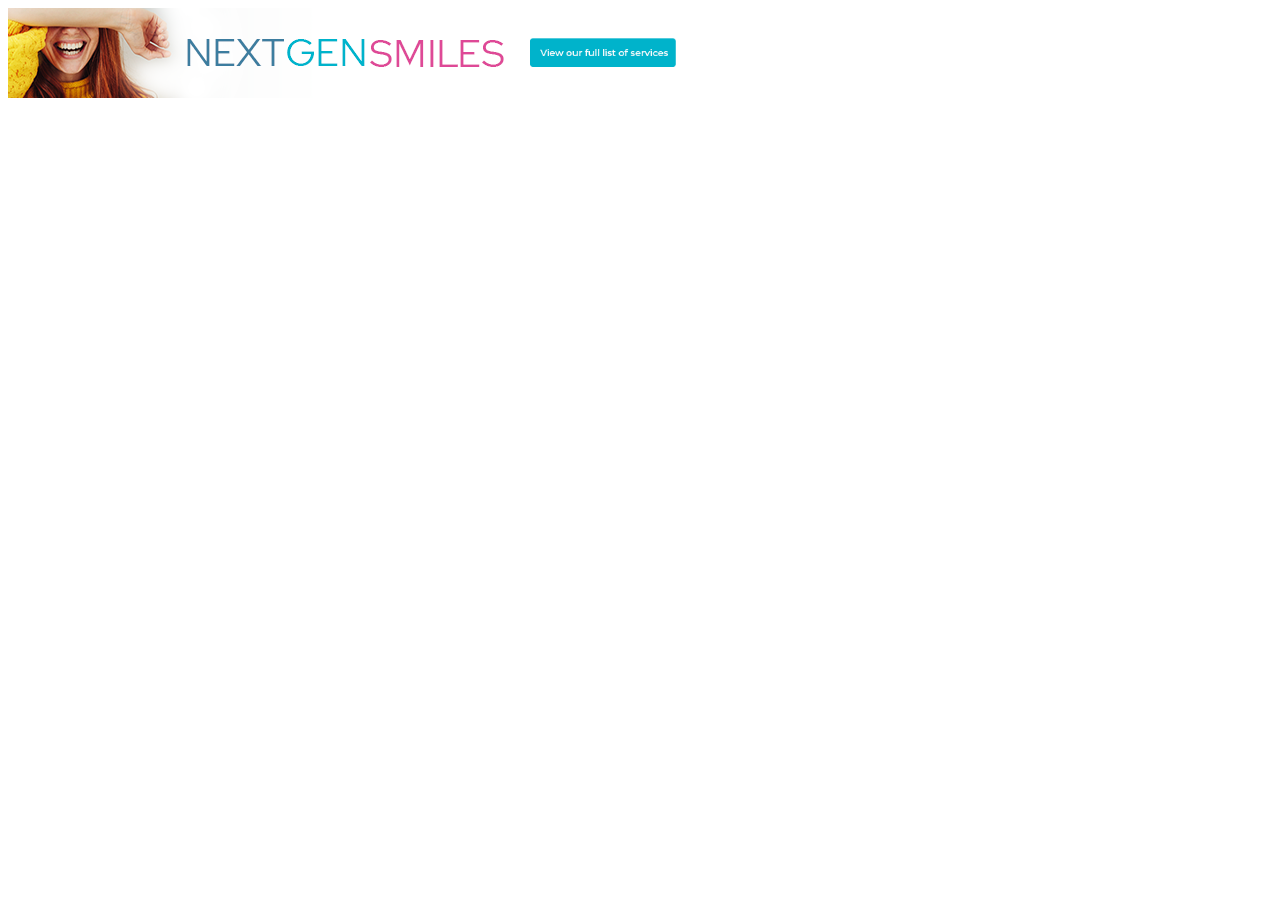
==== index.html @ d7ce0eb2 "deleted bannerad folder" ====
<html lang="en">
  <head>
    <meta charset="UTF-8" />
    <meta name="viewport" content="width=device-width, initial-scale=1.0" />
    <title>Document</title>
    <link rel="stylesheet" type="text/css" href="css/style.css" />
    <script src="https://ajax.googleapis.com/ajax/libs/jquery/3.2.1/jquery.min.js"></script>
    <script src="js/script.js"></script>
  </head>
  <body>
    <div class="container">
      <a href="http://www.nextgensmilecare.com/">
        <div class="column">
          <div class="row">
            <img
              class="general-dentistry"
              src="assets/images/728x90/general_dentistry.png"
              alt="general-dentistry"
              style="width:100%"
              style="height:100%"
            />
          </div>
          <div class="row">
            <img
              class="pediatric-dentistry"
              src="assets/images/728x90/pediatric_dentistry.png"
              alt="pediatric-dentistry"
              style="width:100%"
            />
          </div>
          <div class="row">
            <img
              class="cleaning-whitening"
              src="assets/images/728x90/cleaning_whitening.png"
              alt="cleaning-whitening"
              style="width:100%"
              style="height:100%"
            />
          </div>
          <div class="row">
            <div class="last">
              <div class="column">
                <img
                  class="hero-img"
                  src="assets/images/728x90/hero_img.png"
                  alt="hero-img"
                  style="width:100%"
                  style="height:100%"
                />
              </div>
              <div class="column">
                <img
                  class="periodontics"
                  src="assets/images/728x90/periodontics.png"
                  alt="periodontics"
                  style="width:100%"
                  style="height:100%"
                />
              </div>
              <div class="column">
                <img
                  class="view-services-btn"
                  src="assets/images/728x90/view_services_btn.png"
                  alt="view-services-btn"
                  style="width:20%"
                  style="height:20%"
                />
              </div>
            </div>
          </div>
        </div>
      </a>
    </div>
  </body>
</html>
---- css/style.css ----
.container {
  height: 90px;
  width: 728px;
  background-color: #69b0bc;
  position: relative;
  text-align: center;
  overflow: hidden;
  background-color: white;
}

.general-dentistry {
  transition: transform 3500ms linear;
  position: relative;
  top: 0;
}

.dentistry-ad .general-dentistry {
  transition-delay: 500ms;
  transform: translateY(-300px);
}

.pediatric-dentistry {
  transition: transform 3500ms linear;
  position: relative;
  top: 0;
}

.dentistry-ad .pediatric-dentistry {
  transition-delay: 500ms;
  transform: translateY(-300px);
}

.dentistry-ad .cleaning-whitening {
  transition-delay: 500ms;
  transform: translateY(-300px);
}
.cleaning-whitening {
  transition: transform 3500ms linear;
  position: relative;
  top: 0;
}

.dentistry-ad .row .last {
  transition-delay: 500ms;
  transform: translateY(-270px);
}
.row .last {
  transition: transform 3500ms linear;
  position: relative;
  top: 0;
}

.last::after {
  clear: both;
  display: inline-block;
  white-space: nowrap;
}

.last .column {
  margin: auto;
  float: left;
  padding: 0;
}

.hero-img {
  transition: transform 2300ms ease-in;
  position: absolute;
  left: -800px;
}

.dentistry-ad .hero-img {
  transition-delay: 3500ms;
  transform: translateX(800px);
}
.view-services-btn {
  transition: transform 2200ms ease-in;
  position: absolute;
  margin-top: 30px;
  right: -240px;
}

.dentistry-ad .view-services-btn {
  transition-delay: 4800ms;
  transform: translateX(-300px);
}
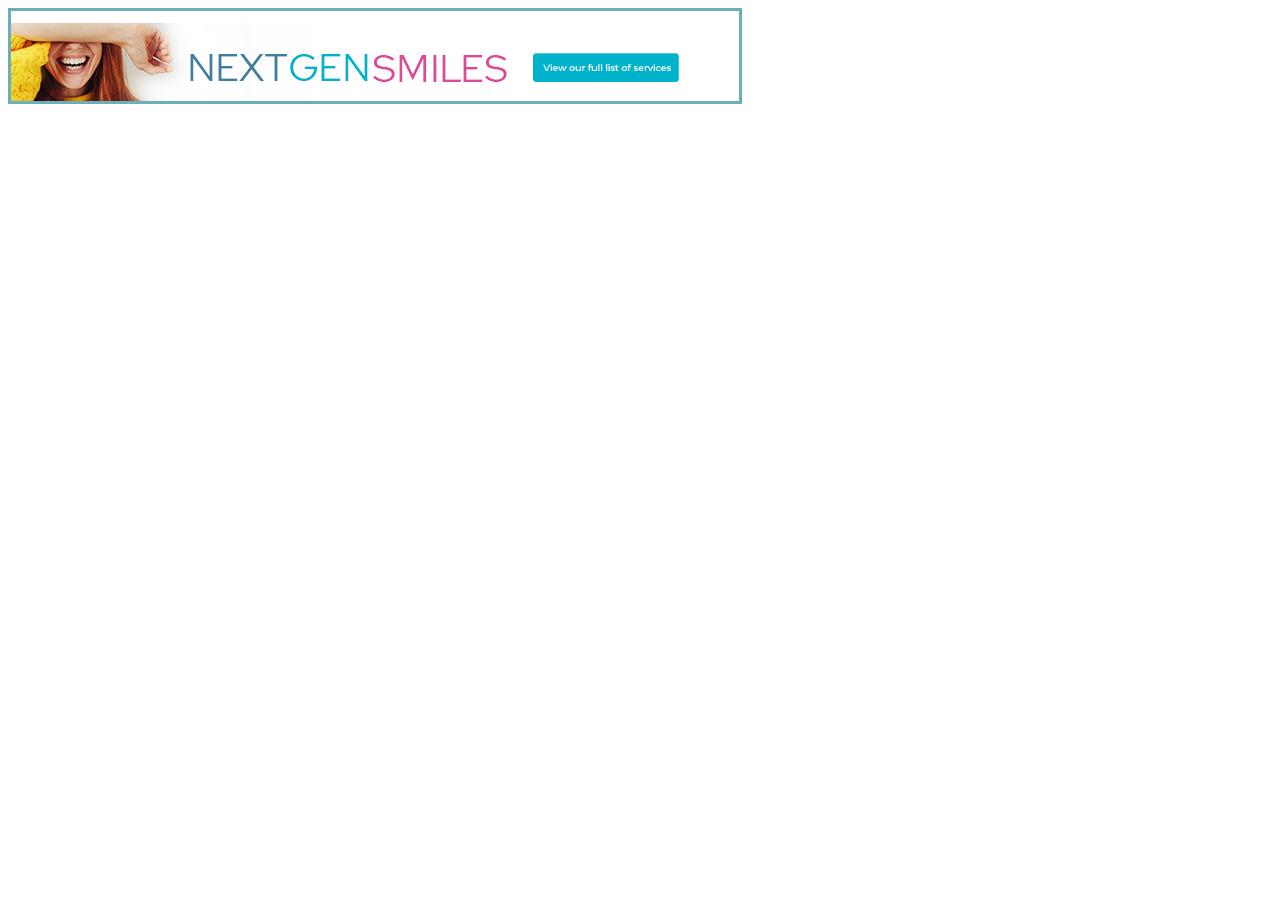
==== commit 70db4655: "doctype added" ====
--- a/index.html
+++ b/index.html
@@ -1,3 +1,4 @@
+<!DOCTYPE html>
 <html lang="en">
   <head>
     <meta charset="UTF-8" />
--- a/css/style.css
+++ b/css/style.css
@@ -6,10 +6,12 @@
   text-align: center;
   overflow: hidden;
   background-color: white;
+  border-style: solid;
+  border-color: #69b0bc;
 }
 
 .general-dentistry {
-  transition: transform 3500ms linear;
+  transition: transform 4000ms linear;
   position: relative;
   top: 0;
 }
@@ -20,7 +22,7 @@
 }
 
 .pediatric-dentistry {
-  transition: transform 3500ms linear;
+  transition: transform 4000ms linear;
   position: relative;
   top: 0;
 }
@@ -35,7 +37,7 @@
   transform: translateY(-300px);
 }
 .cleaning-whitening {
-  transition: transform 3500ms linear;
+  transition: transform 4000ms linear;
   position: relative;
   top: 0;
 }
@@ -45,7 +47,7 @@
   transform: translateY(-270px);
 }
 .row .last {
-  transition: transform 3500ms linear;
+  transition: transform 4000ms linear;
   position: relative;
   top: 0;
 }
@@ -69,7 +71,7 @@
 }
 
 .dentistry-ad .hero-img {
-  transition-delay: 3500ms;
+  transition-delay: 4000ms;
   transform: translateX(800px);
 }
 .view-services-btn {
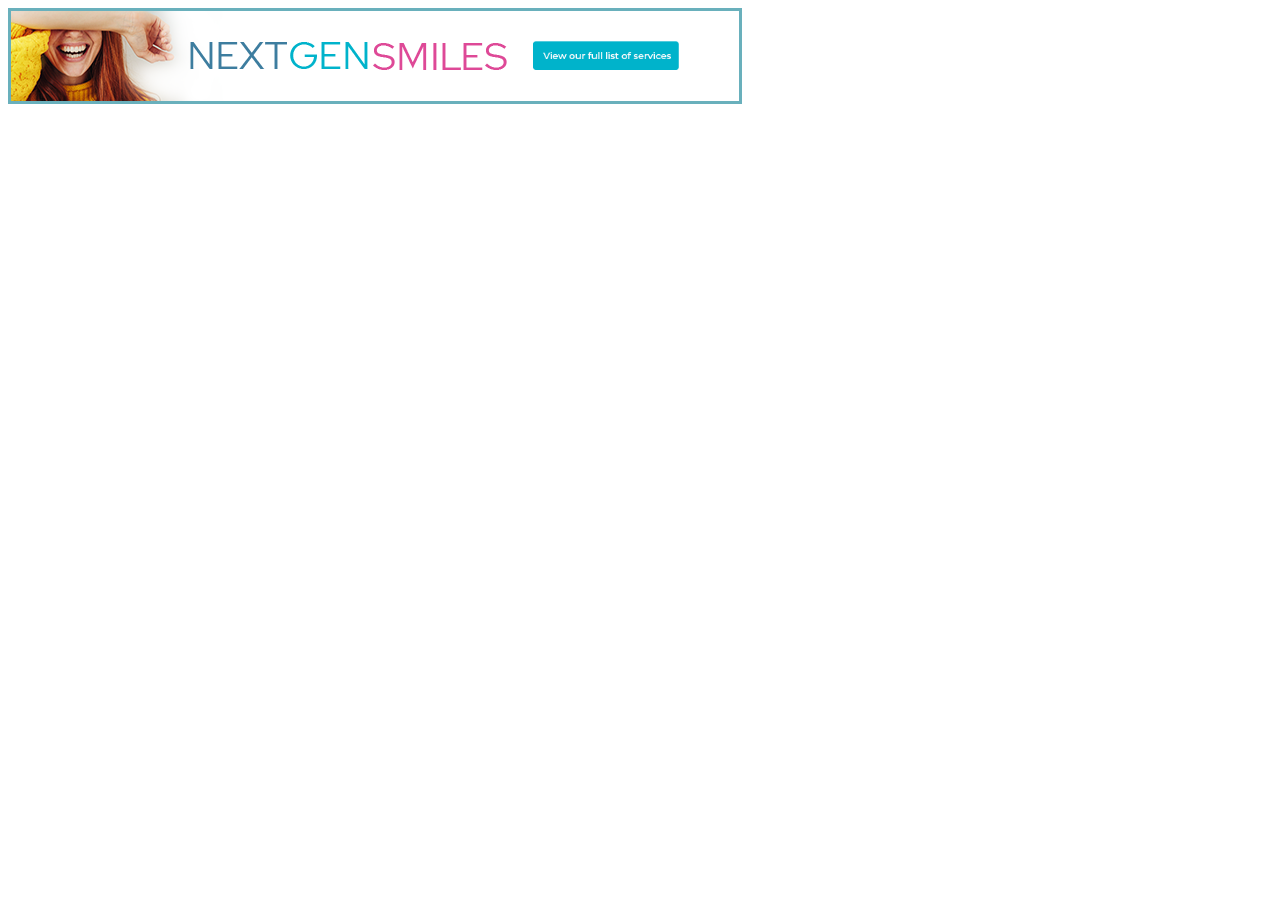
==== commit d5bb3d73: "hero image replaced" ====
--- a/index.html
+++ b/index.html
@@ -39,21 +39,21 @@
             />
           </div>
           <div class="row">
+            <img
+              class="periodontics"
+              src="assets/images/728x90/periodontics.png"
+              alt="periodontics"
+              style="width:100%"
+              style="height:100%"
+            />
+          </div>
+          <div class="row">
             <div class="last">
               <div class="column">
                 <img
                   class="hero-img"
                   src="assets/images/728x90/hero_img.png"
                   alt="hero-img"
-                  style="width:100%"
-                  style="height:100%"
-                />
-              </div>
-              <div class="column">
-                <img
-                  class="periodontics"
-                  src="assets/images/728x90/periodontics.png"
-                  alt="periodontics"
                   style="width:100%"
                   style="height:100%"
                 />
--- a/css/style.css
+++ b/css/style.css
@@ -11,43 +11,53 @@
 }
 
 .general-dentistry {
-  transition: transform 4000ms linear;
+  transition: transform 5200ms linear;
   position: relative;
   top: 0;
 }
 
 .dentistry-ad .general-dentistry {
   transition-delay: 500ms;
-  transform: translateY(-300px);
+  transform: translateY(-500px);
 }
 
 .pediatric-dentistry {
-  transition: transform 4000ms linear;
+  transition: transform 5200ms linear;
   position: relative;
   top: 0;
 }
 
 .dentistry-ad .pediatric-dentistry {
   transition-delay: 500ms;
-  transform: translateY(-300px);
+  transform: translateY(-500px);
 }
 
 .dentistry-ad .cleaning-whitening {
   transition-delay: 500ms;
-  transform: translateY(-300px);
+  transform: translateY(-500px);
 }
 .cleaning-whitening {
-  transition: transform 4000ms linear;
+  transition: transform 5200ms linear;
+  position: relative;
+  top: 0;
+}
+
+.dentistry-ad .periodontics {
+  transition-delay: 500ms;
+  transform: translateY(-500px);
+}
+.periodontics {
+  transition: transform 5200ms linear;
   position: relative;
   top: 0;
 }
 
 .dentistry-ad .row .last {
   transition-delay: 500ms;
-  transform: translateY(-270px);
+  transform: translateY(-376px);
 }
 .row .last {
-  transition: transform 4000ms linear;
+  transition: transform 5200ms linear;
   position: relative;
   top: 0;
 }
@@ -71,7 +81,7 @@
 }
 
 .dentistry-ad .hero-img {
-  transition-delay: 4000ms;
+  transition-delay: 4400ms;
   transform: translateX(800px);
 }
 .view-services-btn {
